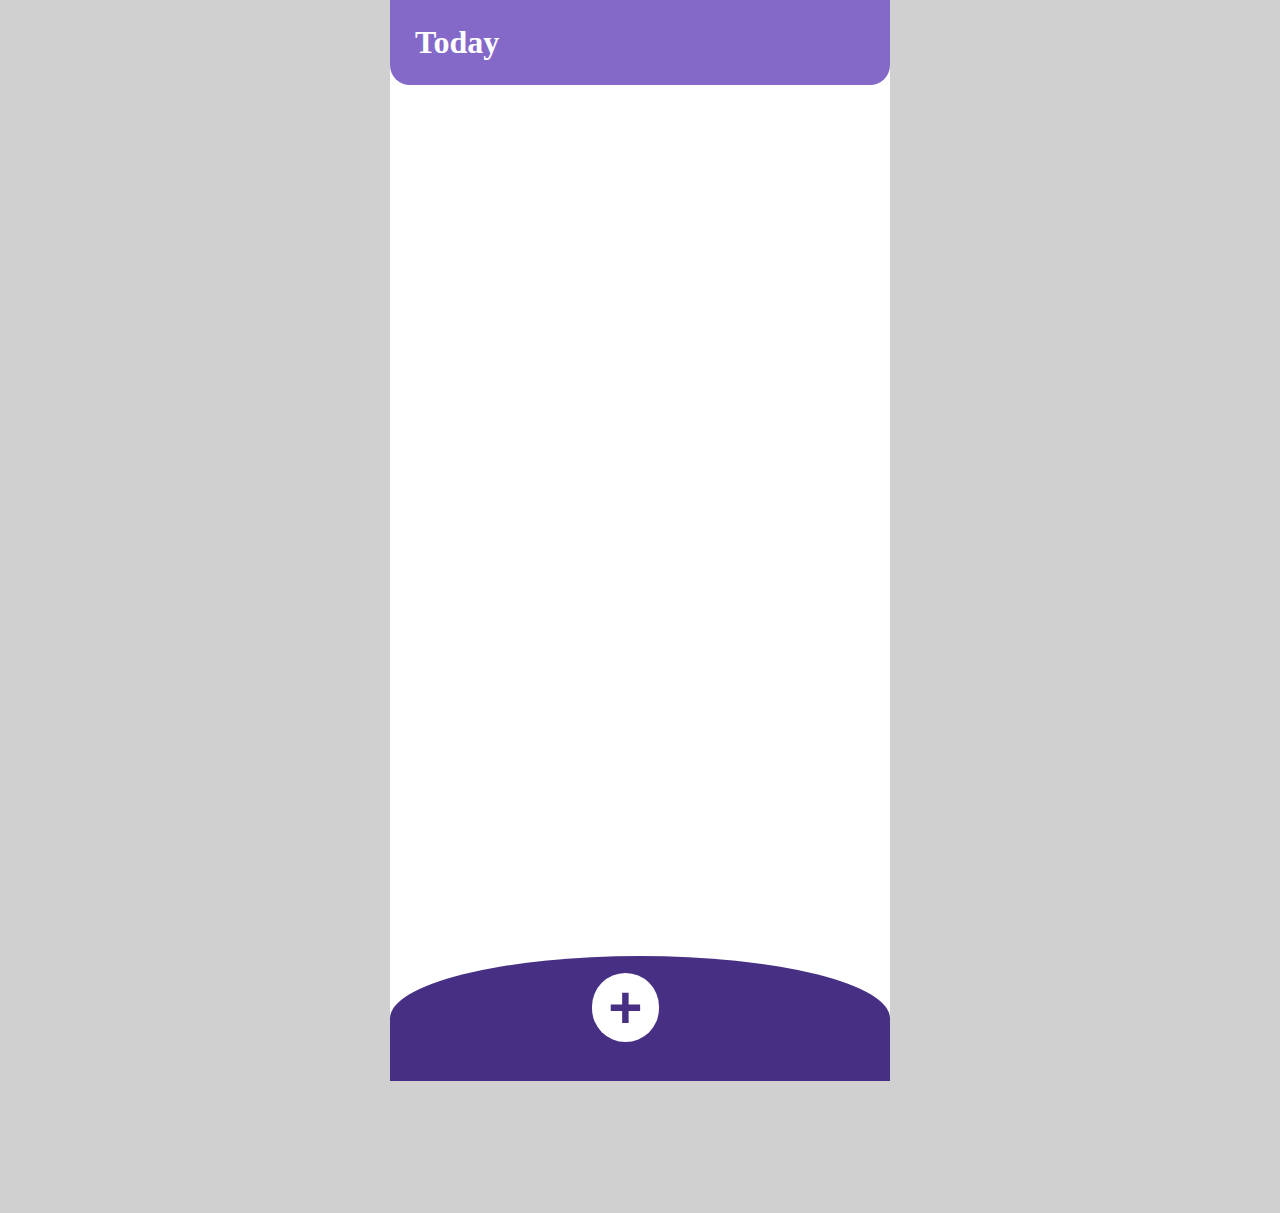
==== index.html @ 082810b8 "first commit" ====
<!DOCTYPE html>
<html lang="en">
  <head>
    <meta charset="UTF-8" />
    <meta http-equiv="X-UA-Compatible" content="IE=edge" />
    <meta name="viewport" content="width=device-width, initial-scale=1.0" />
    <title>Reminder-App</title>
    <link rel="stylesheet" href="styles.css" />
  </head>
  <body>
    <div class="container">
      <div class="col">
        <div class="title">
          <h1>Today</h1>
        </div>
        <ul class="list"></ul>
      </div>
      <div class="bottom"><button id="newReminder">+</button></div>
      <script src="index.js" async defer></script>
    </div>
  </body>
</html>
---- styles.css ----
body {
  background-color: rgb(208, 208, 208);
}

.container {
  max-width: 500px;
  width: 100%;
  margin: auto;
}

.col {
  height: 120vh;
  background-color: #fff;
  width: inherit;
}
.title {
  height: 85px;
  background-color: #8469c9;
  color: #fff;
  margin-top: -21px;
  border-bottom-left-radius: 20px;
  border-bottom-right-radius: 20px;
}
.title h1 {
  position: relative;
  top: 24px;
  left: 25px;
}
.bottom button {
  position: relative;
  top: -11px;
  right: -174px;
  color: #472f83;
  background-color: #fff;
  font-size: 44pt;
  border: none;
  width: 67px;
  border-radius: 50px;
  font-weight: bold;
}
.btn-check {
  color: #fff;
  background-color: #955b95;
  border: none;
  width: 70px;
  height: 35px;
}

.btn-delete {
  color: #fff;
  background-color: #695b95;
  border: none;
  width: 60px;
  height: 35px;
  margin: 0 5px;
}
.reminder {
  width: 420px;
  height: 50px;
  border: 1px solid #aba0c5;
  color: #000;
  background-color: #fff;
  list-style: none;
  line-height: 50px;
  margin: 5px auto;
  position: relative;
  right: 20px;
  padding: 10px;
  display: -webkit-inline-box;
  box-shadow: rgba(0, 0, 0, 0.15) 1.5px 1.5px 2px;
}

.text {
  width: 280px;
}
.bottom {
  color: #000;
  background-color: #472f83;
  padding: 28px;
  border-top-left-radius: 60%;
  border-top-right-radius: 60%;
  position: relative;
  bottom: 124px;
}
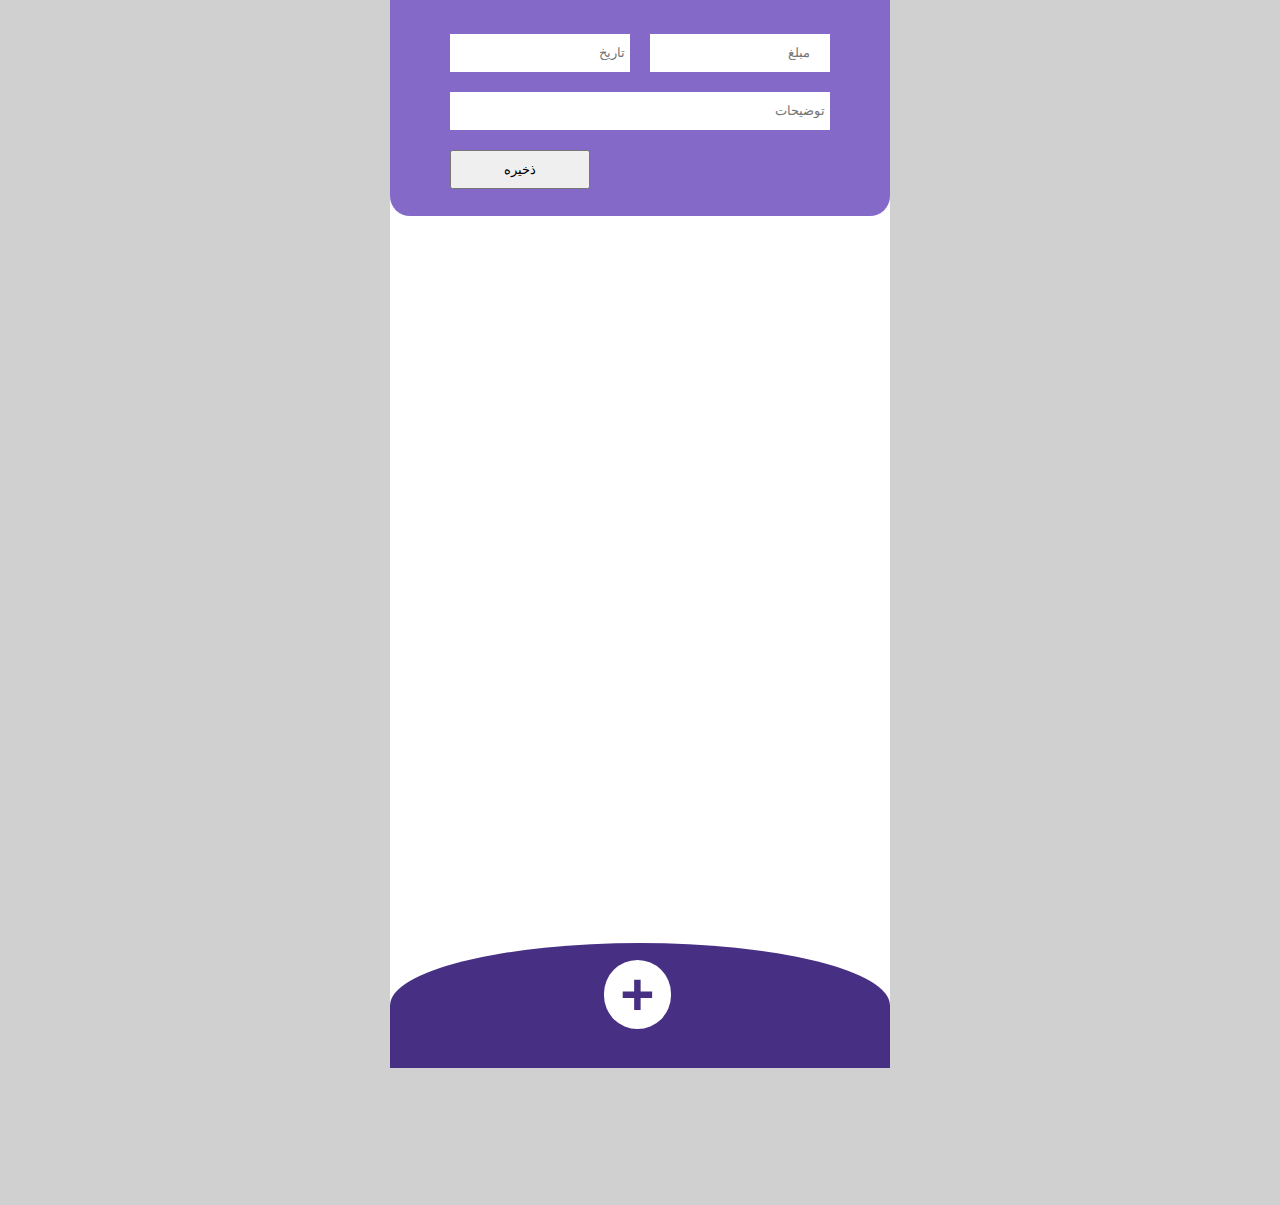
==== commit a536c61c: "add input header" ====
--- a/index.html
+++ b/index.html
@@ -10,8 +10,16 @@
   <body>
     <div class="container">
       <div class="col">
-        <div class="title">
-          <h1>Today</h1>
+        <div class="input-header">
+          <div class="input-section">
+            <div class="top-row">
+              <input type="datetime" class="indate" placeholder="تاریخ" />
+              <input type="number" class="inmoney" placeholder="مبلغ" />
+            </div>
+
+            <input type="text" class="description" placeholder="توضیحات" />
+            <button class="save-btn">‌ذخیره</button>
+          </div>
         </div>
         <ul class="list"></ul>
       </div>
--- a/styles.css
+++ b/styles.css
@@ -13,23 +13,19 @@
   background-color: #fff;
   width: inherit;
 }
-.title {
-  height: 85px;
+.input-header {
   background-color: #8469c9;
   color: #fff;
+  padding: 17px;
   margin-top: -21px;
   border-bottom-left-radius: 20px;
   border-bottom-right-radius: 20px;
 }
-.title h1 {
-  position: relative;
-  top: 24px;
-  left: 25px;
-}
+
 .bottom button {
   position: relative;
   top: -11px;
-  right: -174px;
+  right: -186px;
   color: #472f83;
   background-color: #fff;
   font-size: 44pt;
@@ -42,17 +38,19 @@
   color: #fff;
   background-color: #955b95;
   border: none;
-  width: 70px;
-  height: 35px;
+  width: 55px;
+  height: 31px;
+  font-size: 8px;
 }
 
 .btn-delete {
   color: #fff;
   background-color: #695b95;
   border: none;
-  width: 60px;
-  height: 35px;
   margin: 0 5px;
+  width: 55px;
+  height: 31px;
+  font-size: 8px;
 }
 .reminder {
   width: 420px;
@@ -64,14 +62,25 @@
   line-height: 50px;
   margin: 5px auto;
   position: relative;
-  right: 20px;
+  right: 12px;
   padding: 10px;
+  padding-top: 0px;
+
   display: -webkit-inline-box;
   box-shadow: rgba(0, 0, 0, 0.15) 1.5px 1.5px 2px;
 }
-
+.actions {
+  position: relative;
+  right: -23px;
+}
 .text {
   width: 280px;
+  line-height: 2;
+  font-size: 15px;
+}
+.text.checked {
+  text-decoration: line-through;
+  text-decoration-color: red;
 }
 .bottom {
   color: #000;
@@ -82,3 +91,67 @@
   position: relative;
   bottom: 124px;
 }
+.date {
+  line-height: 15px;
+  font-size: 15px;
+  opacity: 70%;
+}
+
+.description {
+  width: -webkit-fill-available;
+}
+.top-row {
+  display: flex;
+  margin-top: 20px;
+
+  top: 12px;
+  justify-content: space-around;
+}
+.input-section {
+  max-width: 86%;
+  margin: auto;
+}
+.indate,
+.inmoney {
+  width: 50%;
+}
+.description,
+.indate,
+.inmoney {
+  line-height: 38px;
+  margin: 10px;
+  text-align: right;
+  border-width: 0px;
+  padding: 0px 5px 0px 0px;
+}
+.save-btn {
+  width: 35%;
+  padding: 10px;
+  margin: 10px;
+}
+
+@media (max-width: 800px) {
+  .bottom button {
+    position: relative;
+    top: -9px;
+    right: -125px;
+    font-size: 44pt;
+    width: 67px;
+  }
+  .reminder {
+    width: 325px;
+    line-height: 50px;
+    position: relative;
+    right: 29px;
+    padding-top: 0px;
+  }
+  .actions {
+    position: relative;
+    right: -15px;
+  }
+
+  .text {
+    width: 197px;
+    line-height: 2;
+  }
+}
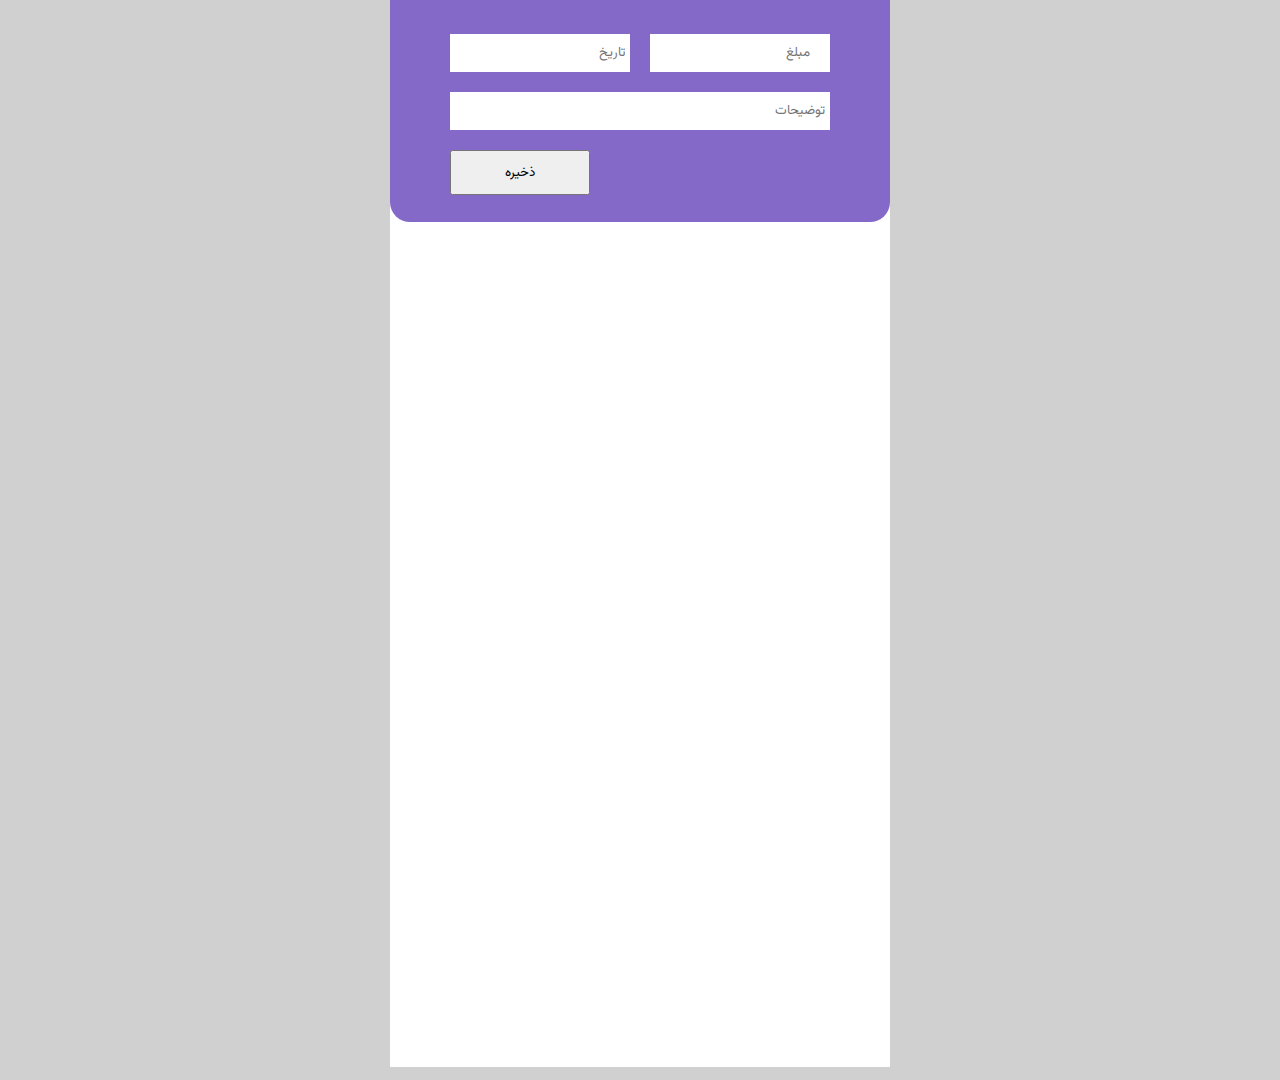
==== commit eca37657: "remove spinner of input number" ====
--- a/index.html
+++ b/index.html
@@ -14,17 +14,21 @@
           <div class="input-section">
             <div class="top-row">
               <input type="datetime" class="indate" placeholder="تاریخ" />
-              <input type="number" class="inmoney" placeholder="مبلغ" />
+              <input
+                type="number"
+                class="inmoney"
+                onkeypress="/[0-9]/i"
+                placeholder="مبلغ"
+              />
             </div>
 
             <input type="text" class="description" placeholder="توضیحات" />
-            <button class="save-btn">‌ذخیره</button>
+            <button class="save-btn" id="newReminder">‌ذخیره</button>
           </div>
         </div>
         <ul class="list"></ul>
       </div>
-      <div class="bottom"><button id="newReminder">+</button></div>
-      <script src="index.js" async defer></script>
+      <script src="index.js"></script>
     </div>
   </body>
 </html>
--- a/styles.css
+++ b/styles.css
@@ -1,7 +1,14 @@
 body {
   background-color: rgb(208, 208, 208);
 }
-
+* {
+  font-family: Vazirmatn;
+}
+@font-face {
+  font-family: Vazirmatn;
+  src: url("./fonts/Vazirmatn-Regular.woff2") format("woff2");
+  font-weight: 900;
+}
 .container {
   max-width: 500px;
   width: 100%;
@@ -99,6 +106,8 @@
 
 .description {
   width: -webkit-fill-available;
+  width: -moz-available;
+  width: fill-available;
 }
 .top-row {
   display: flex;
@@ -129,29 +138,3 @@
   padding: 10px;
   margin: 10px;
 }
-
-@media (max-width: 800px) {
-  .bottom button {
-    position: relative;
-    top: -9px;
-    right: -125px;
-    font-size: 44pt;
-    width: 67px;
-  }
-  .reminder {
-    width: 325px;
-    line-height: 50px;
-    position: relative;
-    right: 29px;
-    padding-top: 0px;
-  }
-  .actions {
-    position: relative;
-    right: -15px;
-  }
-
-  .text {
-    width: 197px;
-    line-height: 2;
-  }
-}
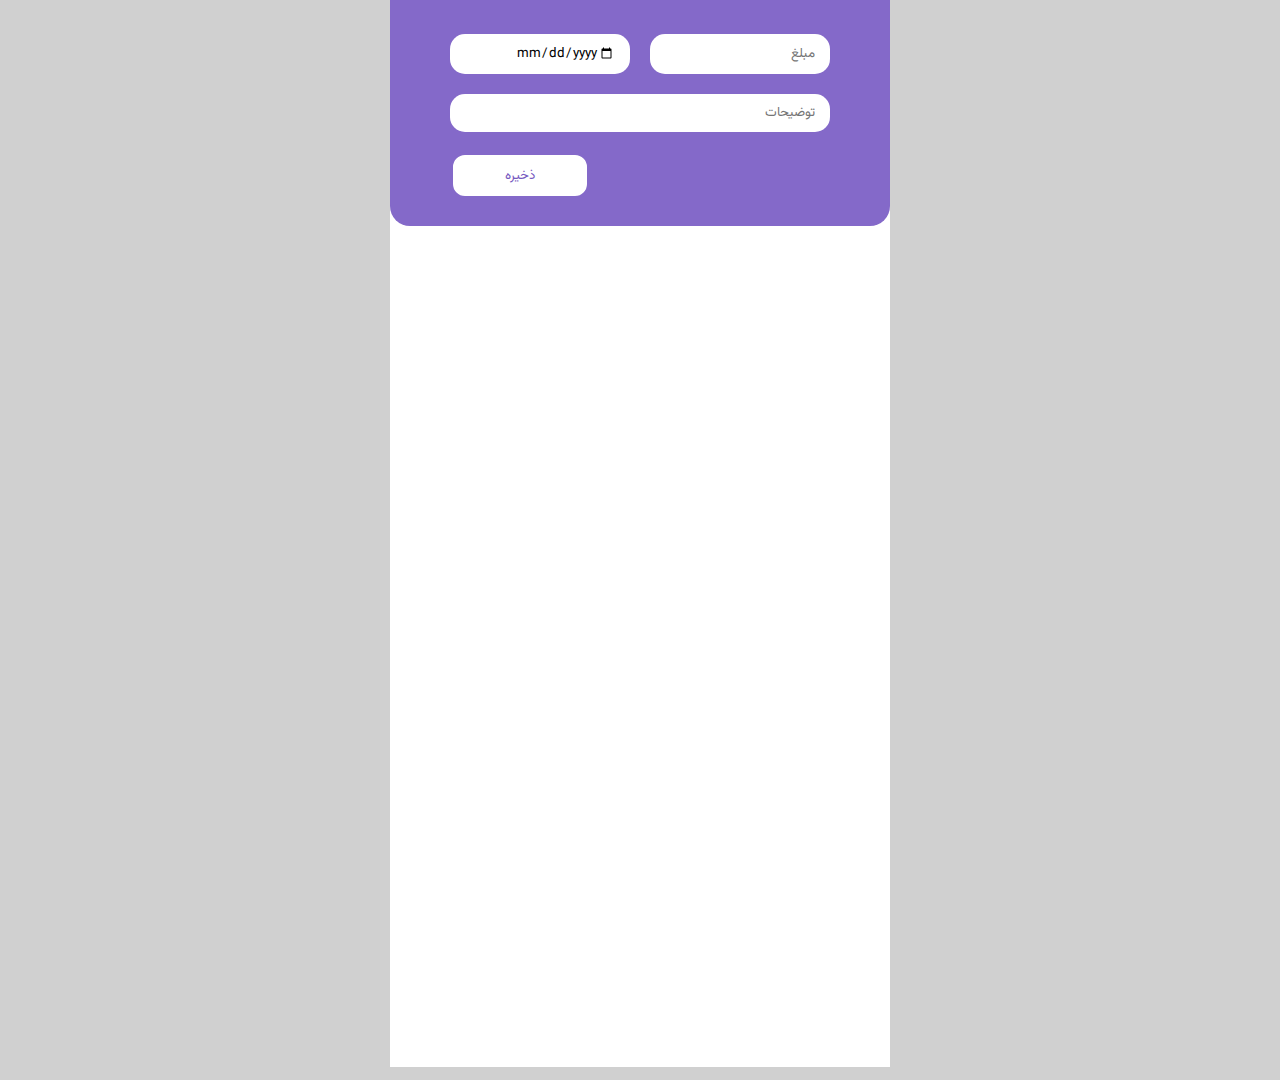
==== commit d9048acf: "style the click and delete button" ====
--- a/index.html
+++ b/index.html
@@ -5,6 +5,11 @@
     <meta http-equiv="X-UA-Compatible" content="IE=edge" />
     <meta name="viewport" content="width=device-width, initial-scale=1.0" />
     <title>Reminder-App</title>
+    <link
+      rel="stylesheet"
+      href="https://cdnjs.cloudflare.com/ajax/libs/font-awesome/4.7.0/css/font-awesome.min.css"
+    />
+
     <link rel="stylesheet" href="styles.css" />
   </head>
   <body>
@@ -13,11 +18,11 @@
         <div class="input-header">
           <div class="input-section">
             <div class="top-row">
-              <input type="datetime" class="indate" placeholder="تاریخ" />
+              <input type="date" class="indate" placeholder="تاریخ" />
               <input
                 type="number"
                 class="inmoney"
-                onkeypress="/[0-9]/i"
+                onkeypress="return /\d/i.test(event.key)"
                 placeholder="مبلغ"
               />
             </div>
--- a/styles.css
+++ b/styles.css
@@ -29,36 +29,14 @@
   border-bottom-right-radius: 20px;
 }
 
-.bottom button {
-  position: relative;
-  top: -11px;
-  right: -186px;
-  color: #472f83;
-  background-color: #fff;
-  font-size: 44pt;
+.btn-check,
+.btn-delete {
+  color: #8469c9;
+  font-size: 25px;
+  background: none;
   border: none;
-  width: 67px;
-  border-radius: 50px;
-  font-weight: bold;
-}
-.btn-check {
-  color: #fff;
-  background-color: #955b95;
-  border: none;
-  width: 55px;
-  height: 31px;
-  font-size: 8px;
 }
 
-.btn-delete {
-  color: #fff;
-  background-color: #695b95;
-  border: none;
-  margin: 0 5px;
-  width: 55px;
-  height: 31px;
-  font-size: 8px;
-}
 .reminder {
   width: 420px;
   height: 50px;
@@ -72,13 +50,8 @@
   right: 12px;
   padding: 10px;
   padding-top: 0px;
-
   display: -webkit-inline-box;
   box-shadow: rgba(0, 0, 0, 0.15) 1.5px 1.5px 2px;
-}
-.actions {
-  position: relative;
-  right: -23px;
 }
 .text {
   width: 280px;
@@ -89,15 +62,7 @@
   text-decoration: line-through;
   text-decoration-color: red;
 }
-.bottom {
-  color: #000;
-  background-color: #472f83;
-  padding: 28px;
-  border-top-left-radius: 60%;
-  border-top-right-radius: 60%;
-  position: relative;
-  bottom: 124px;
-}
+
 .date {
   line-height: 15px;
   font-size: 15px;
@@ -120,6 +85,15 @@
   max-width: 86%;
   margin: auto;
 }
+input::-webkit-outer-spin-button,
+input::-webkit-inner-spin-button {
+  -webkit-appearance: none;
+  margin: 0;
+}
+
+input[type="number"] {
+  -moz-appearance: textfield;
+}
 .indate,
 .inmoney {
   width: 50%;
@@ -131,10 +105,15 @@
   margin: 10px;
   text-align: right;
   border-width: 0px;
-  padding: 0px 5px 0px 0px;
+  padding: 0px 15px 0px 0px;
+  border-radius: 15px;
 }
 .save-btn {
   width: 35%;
   padding: 10px;
   margin: 10px;
+  border-radius: 15px;
+  background-color: #fff;
+  color: #775abf;
+  border: 3px solid #8469c9;
 }
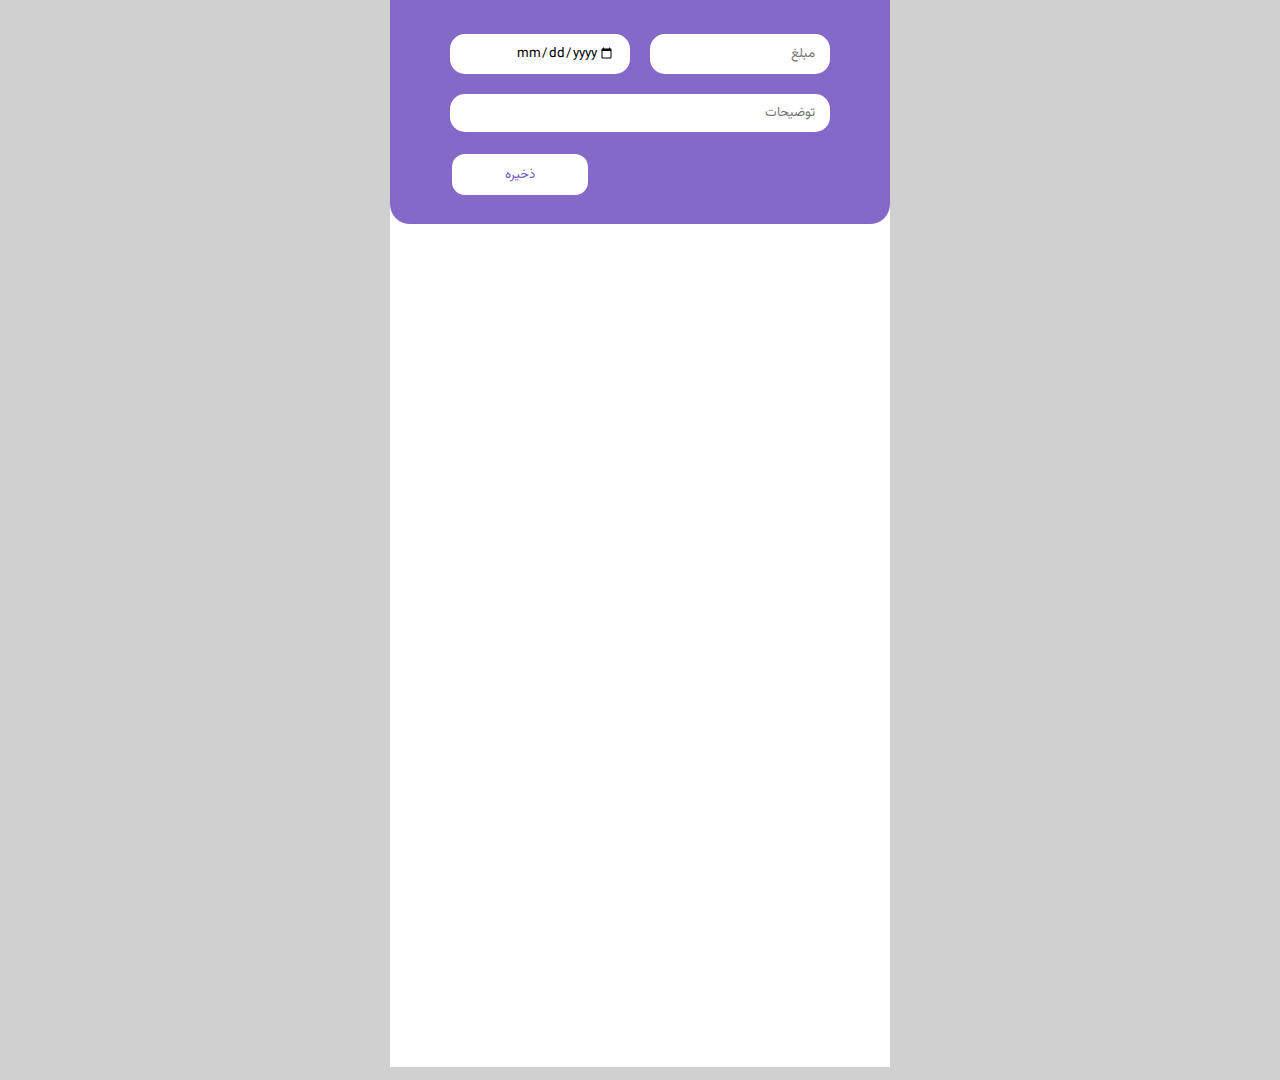
==== commit d678c501: "add delete and check icons" ====
--- a/index.html
+++ b/index.html
@@ -27,7 +27,12 @@
               />
             </div>
 
-            <input type="text" class="description" placeholder="توضیحات" />
+            <input
+              type="text"
+              class="description"
+              id="description"
+              placeholder="توضیحات"
+            />
             <button class="save-btn" id="newReminder">‌ذخیره</button>
           </div>
         </div>
--- a/styles.css
+++ b/styles.css
@@ -28,7 +28,10 @@
   border-bottom-left-radius: 20px;
   border-bottom-right-radius: 20px;
 }
-
+.btn-check:hover,
+.btn-delete:hover {
+  opacity: 50%;
+}
 .btn-check,
 .btn-delete {
   color: #8469c9;
@@ -36,22 +39,15 @@
   background: none;
   border: none;
 }
-
 .reminder {
-  width: 420px;
-  height: 50px;
+  width: 90%;
+  height: 100%;
   border: 1px solid #aba0c5;
   color: #000;
   background-color: #fff;
-  list-style: none;
-  line-height: 50px;
-  margin: 5px auto;
-  position: relative;
-  right: 12px;
-  padding: 10px;
-  padding-top: 0px;
   display: -webkit-inline-box;
-  box-shadow: rgba(0, 0, 0, 0.15) 1.5px 1.5px 2px;
+  line-height: 90px;
+  box-shadow: rgb(0 0 0 / 15%) 1.5px 1.5px 2px;
 }
 .text {
   width: 280px;
@@ -115,5 +111,14 @@
   border-radius: 15px;
   background-color: #fff;
   color: #775abf;
-  border: 3px solid #8469c9;
+  border: 2px solid #8469c9;
 }
+.save-btn:hover {
+  background-color: #8469c9;
+  color: #fff;
+  border: 2px solid #fff;
+}
+.caption {
+  text-decoration: underline;
+  font-size: x-large;
+}
